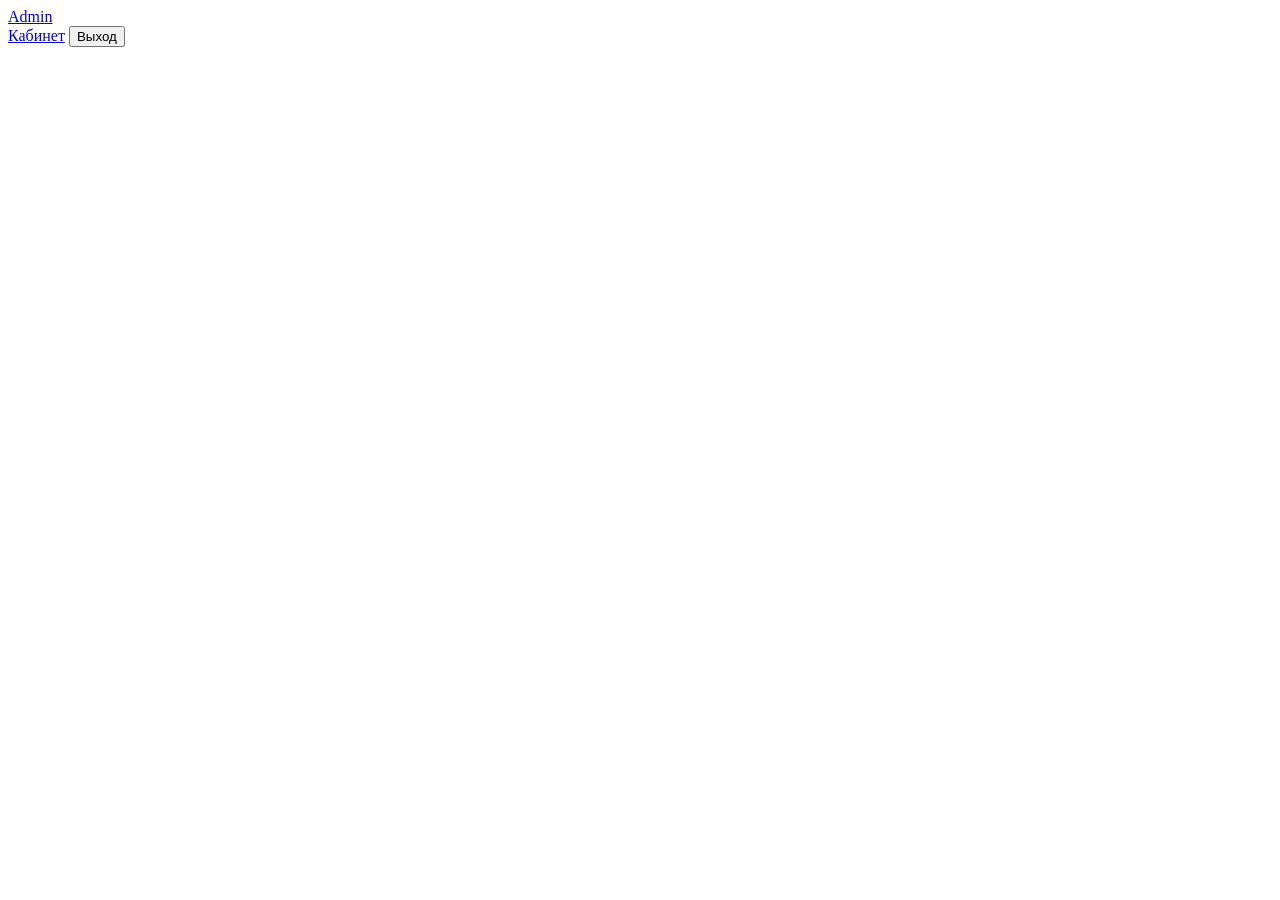
==== cabinet/static/admin.html @ a1a08a88 "feat: 1.6.0 user cabinet with test harness, no payment gateways Add a personal cabinet (menu 34) for" ====
<!doctype html>
<html lang="ru">
<head>
  <meta charset="utf-8">
  <meta name="viewport" content="width=device-width,initial-scale=1">
  <title>Админ — кабинет Corgi Lusi</title>
  <link rel="icon" href="/static/favicon.svg" type="image/svg+xml">
  <link rel="stylesheet" href="/static/app.css">
</head>
<body data-prefix="__PREFIX__">
  <div class="shell">
    <header class="top">
      <a class="brand" href="/admin"><span class="mark"></span><span>Admin</span></a>
      <nav class="nav" id="tabs"></nav>
      <div class="actions">
        <a class="chip" href="/">Кабинет</a>
        <button class="btn ghost" id="out" type="button">Выход</button>
      </div>
    </header>
    <main id="app"></main>
  </div>
  <script src="/static/admin.js"></script>
</body>
</html>
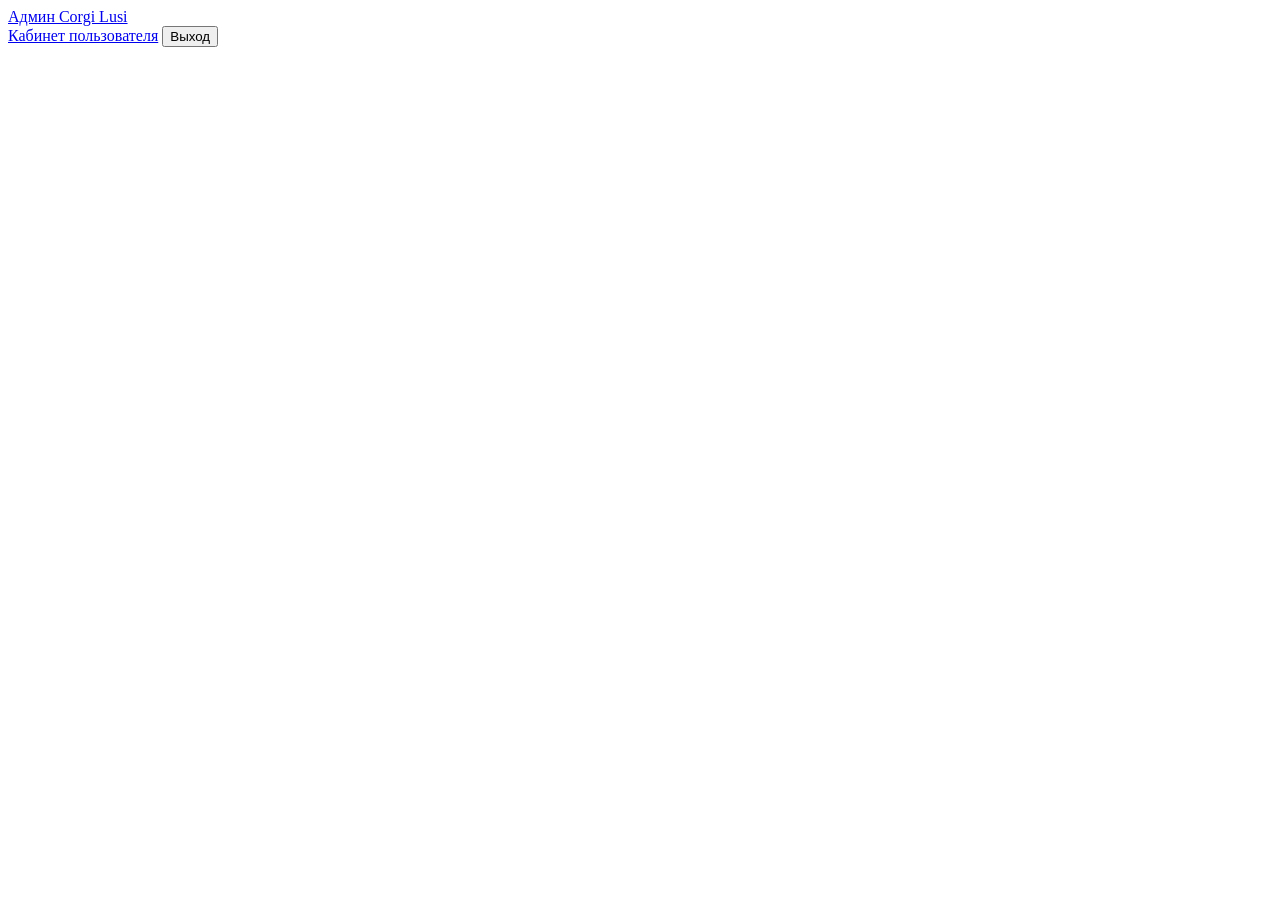
==== commit 31b7f70e: "feat: 1.6.2 admin cabinet Material You + Web3, audit fixes Admin UI uses a navigation rail, glass pa" ====
--- a/cabinet/static/admin.html
+++ b/cabinet/static/admin.html
@@ -3,21 +3,24 @@
 <head>
   <meta charset="utf-8">
   <meta name="viewport" content="width=device-width,initial-scale=1">
+  <meta name="theme-color" content="#0b0d14">
   <title>Админ — кабинет Corgi Lusi</title>
   <link rel="icon" href="/static/favicon.svg" type="image/svg+xml">
   <link rel="stylesheet" href="/static/app.css">
 </head>
-<body data-prefix="__PREFIX__">
-  <div class="shell">
-    <header class="top">
-      <a class="brand" href="/admin"><span class="mark"></span><span>Admin</span></a>
-      <nav class="nav" id="tabs"></nav>
-      <div class="actions">
-        <a class="chip" href="/">Кабинет</a>
+<body class="admin" data-prefix="__PREFIX__">
+  <div class="orb orb-a" aria-hidden="true"></div>
+  <div class="orb orb-b" aria-hidden="true"></div>
+  <div class="admin-app">
+    <header class="admin-bar glass">
+      <a class="brand" href="/admin"><span class="mark"></span><span>Админ Corgi Lusi</span></a>
+      <div class="actions hide-on-login">
+        <a class="chip" href="/">Кабинет пользователя</a>
         <button class="btn ghost" id="out" type="button">Выход</button>
       </div>
     </header>
-    <main id="app"></main>
+    <aside class="admin-rail glass" id="tabs" hidden></aside>
+    <main id="app" class="admin-main"></main>
   </div>
   <script src="/static/admin.js"></script>
 </body>
